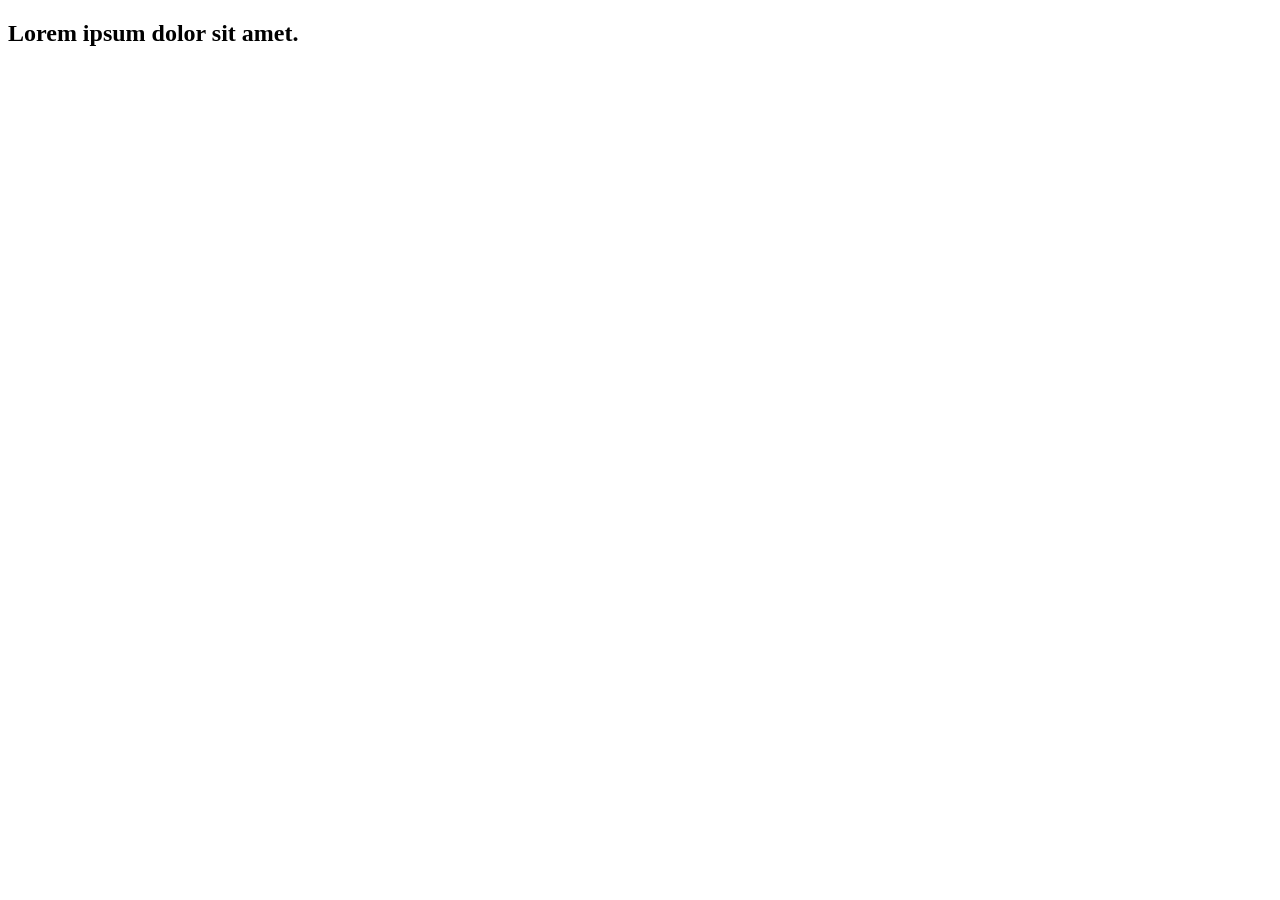
==== src/index.html @ cca02e73 "Initial commit" ====
<!DOCTYPE html>
<html lang="en">
  <head>
    <meta charset="UTF-8" />
    <link rel="icon" type="image/svg+xml" href="/favicon.svg" />
    <meta name="viewport" content="width=device-width, initial-scale=1.0" />
    <title>Vanilla App Template</title>
    <link rel="stylesheet" href="./css/styles.css" />
  </head>
  <body>
    <load ="partials/header.html" />

    <section>
      <h1>Lorem ipsum dolor sit amet.</h1>
      <!-- Path to images as from index.html file -->
      <img src="./img/javascript.svg" alt="" />
    </section>

    <!-- Loads the specified .html file -->
    <load ="partials/vite-promo.html" />

    <script type="module" src="./main.js"></script>
  </body>
</html>
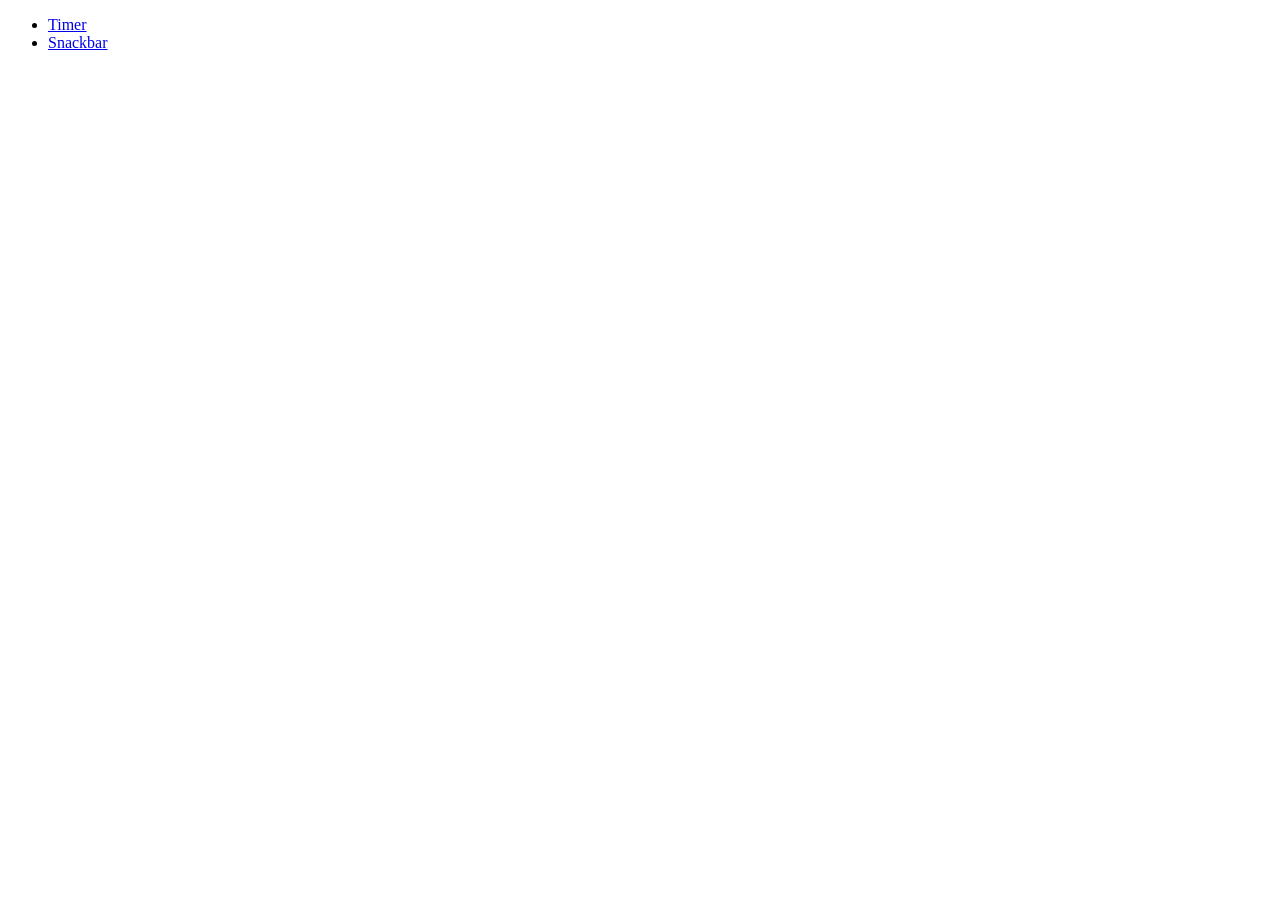
==== commit 462b9024: "start" ====
--- a/src/index.html
+++ b/src/index.html
@@ -2,23 +2,13 @@
 <html lang="en">
   <head>
     <meta charset="UTF-8" />
-    <link rel="icon" type="image/svg+xml" href="/favicon.svg" />
     <meta name="viewport" content="width=device-width, initial-scale=1.0" />
-    <title>Vanilla App Template</title>
-    <link rel="stylesheet" href="./css/styles.css" />
+    <title>Document</title>
   </head>
   <body>
-    <load ="partials/header.html" />
-
-    <section>
-      <h1>Lorem ipsum dolor sit amet.</h1>
-      <!-- Path to images as from index.html file -->
-      <img src="./img/javascript.svg" alt="" />
-    </section>
-
-    <!-- Loads the specified .html file -->
-    <load ="partials/vite-promo.html" />
-
-    <script type="module" src="./main.js"></script>
+    <ul>
+      <li><a href="./01-timer.html">Timer</a></li>
+      <li><a href="./02-snackbar.html">Snackbar</a></li>
+    </ul>
   </body>
 </html>
